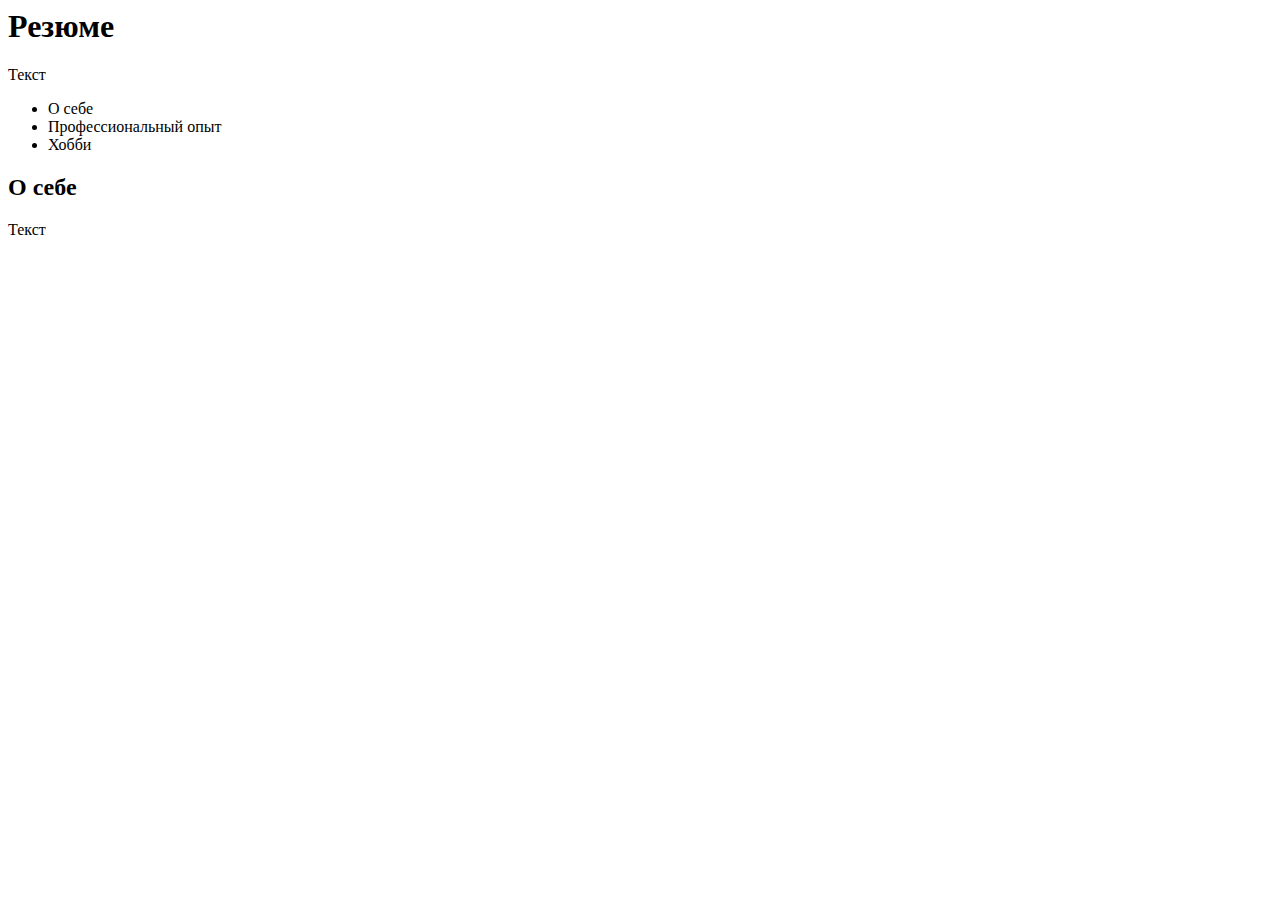
==== Training/index.html @ 26096fa0 "Create index.html" ====
<html>

<head>
    <link rel="stylesheet" href="css/style.css">
    <title>Резюме</title>
</head>

<body>
    <div class="mainWrap">
        <h1>Резюме</h1>
        <p>Текст</p>
        <ul>
            <li>О себе</li>
            <li>Профессиональный опыт</li>
            <li>Хобби</li>
        </ul>
    </div>
    <div class="sideBar">
        <h2>О себе</h2>
        <p>Текст</p>
    </div>
</body>

</html>
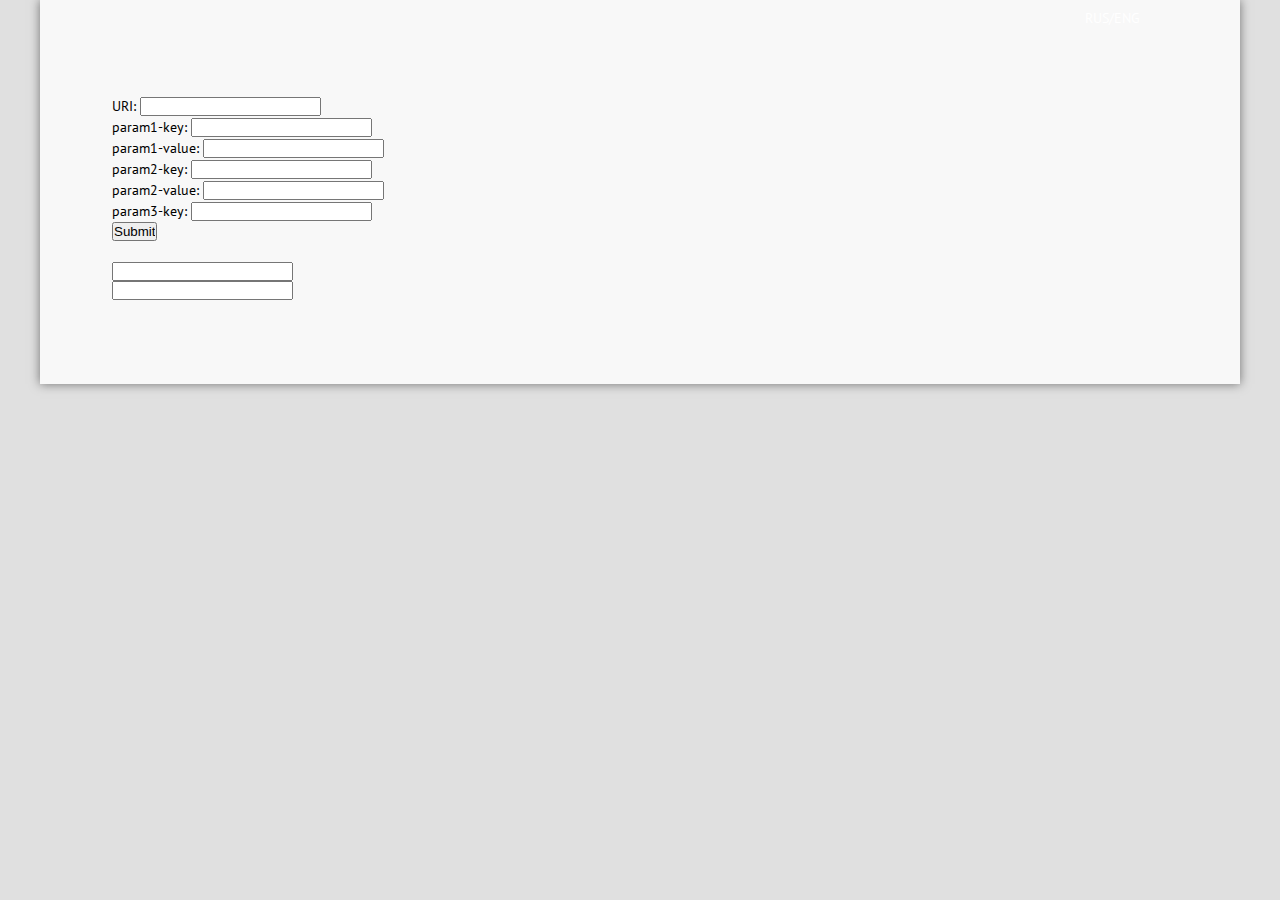
==== commit 930a2108: "-" ====
--- a/Training/index.html
+++ b/Training/index.html
@@ -1,23 +1,53 @@
 <html>
 
 <head>
-    <link rel="stylesheet" href="css/style.css">
-    <title>Резюме</title>
+    <meta charset="utf-8">
+    <title>Swager analog</title>
+    <link href="https://fonts.googleapis.com/css?family=PT+Sans:400,700&amp;subset=cyrillic-ext" rel="stylesheet">
+    <link rel="stylesheet" type="text/css" href="style.css">
+    <link rel="stylesheet" type="text/css" href="button.css">
+    <script src="js/script.js"></script>
 </head>
 
 <body>
-    <div class="mainWrap">
-        <h1>Резюме</h1>
-        <p>Текст</p>
-        <ul>
-            <li>О себе</li>
-            <li>Профессиональный опыт</li>
-            <li>Хобби</li>
-        </ul>
-    </div>
-    <div class="sideBar">
-        <h2>О себе</h2>
-        <p>Текст</p>
+    <div class="page-wrapper">
+        <div class="header">
+            <button class="btn change-lang-btn">
+                <span>RUS/ENG</span>
+            </button>
+        </div>
+        <div class="main">
+            <div class="right-side">
+
+                <form action="WebPageParce.py">
+
+                    <label for="uri">URI: </label>
+                    <input type="url" id="uri" name="uri"><br>
+
+                    <label for="param1-key">param1-key: </label>
+                    <input type="text" id="param1-key" name="param1-key"><br>
+
+                    <label for="param1-value">param1-value: </label>
+                    <input type="text" id="param1-value" name="param1-value"><br>
+
+                    <label for="param2-key">param2-key: </label>
+                    <input type="text" id="param2-key" name="param2-key"><br>
+
+                    <label for="param2-value">param2-value: </label>
+                    <input type="text" id="param2-value" name="param2-value"><br>
+
+                    <label for="param3-key">param3-key: </label>
+                    <input type="text" id="param3-key" name="param3-key"><br>
+                
+                    <input type="submit" value="Submit"><br>
+
+                </form><br>
+
+                    <input type="text" id="uri" name="uri"><br>
+                    <input type="text" id="uri" name="uri"><br>
+                
+            </div>
+        </div>
     </div>
 </body>
 
--- a/Training/style.css
+++ b/Training/style.css
@@ -0,0 +1,126 @@
+* {
+    margin: 0;
+    padding: 0;
+}
+
+button {
+    padding: 0;
+    border: none;
+    font: inherit;
+    color: inherit;
+    background-color: transparent;
+}
+
+.btn {
+    /* ... */
+    /* все браузеры: сбрасываем дефолтный outline,
+       так как у нас уже есть собственные стили*/
+    outline: none;
+ }
+ /* Firefox: сбрасываем внутреннюю границу при фокусе*/
+ .btn::-moz-focus-inner {
+    border: none;
+ }
+
+body {
+    font-family: "PT Sans", "Arial", sans-serif;
+    font-size: 14px;
+    line-height: 26px;
+    font-weight: 400;
+    color: #333333;
+    min-width: 768px;
+    position: relative;
+    background-color: rgba(215, 215, 215, 0.78);
+}
+
+/* Обертка страницы */
+.page-wrapper {
+    display: flex;
+    flex-direction: column;
+    position: relative;
+    width: 1200px;
+    margin: 0 auto;
+    background-color: rgba(262, 262, 262, 0.78);
+    box-shadow: 0 0 10px rgba(0,0,0,0.5);
+    overflow: hidden;
+    text-align: left;
+    line-height: 21px;
+    color: #ffffff;
+}
+
+.page-wrapper b {
+    font-size: 21px;
+    margin-top: 5px;
+    color: #000;
+}
+
+.page-wrapper p {
+    font-weight: normal;
+    color: #000;
+}
+
+.page-wrapper h1 {
+    margin: 0 0 15px 0;
+    font-size: 30px;
+    color: rgba(168, 78, 37, 0.72);
+}
+
+.page-wrapper h2 {
+    margin: 0 0 15px 0;
+    font-size: 17px;
+    color: rgba(104, 78, 30, 0.882);
+}
+
+.page-wrapper h3 {
+    margin: 0 0 15px 0;
+    font-size: 15px;
+    color: #684e1ee1;
+}
+
+.page-wrapper ul {
+    color: #000000;
+}
+/* Обертка страницы */
+
+/* Заголовок */
+.header {
+    display: flex;
+    justify-content: flex-end;
+    align-items: center;
+    min-height: 36px;
+    padding: 0 100px 0 100px;
+}
+/* Заголовок */
+
+/* Основная часть */
+.main {
+    display: flex;
+    color: black;
+}
+/* Основная часть */
+
+/* Правая часть в основной */
+.right-side {
+    padding: 5% 6% 7% 6%;
+    /*border-left: 2px solid #684e1ee1; */
+    position: relative;
+    width: 950px;
+}
+
+/* Обертка для текста*/
+.text-wrapper {
+    margin-bottom: 52px;
+}
+
+.text-wrapper p {
+    line-height: 19px;
+    margin-bottom: 30px;
+}
+/* Обертка для текста*/
+
+.ul {
+    margin-left: 15px;
+}
+
+/*.english {transform: scale(0);}*/
+[hidden] { display: none; }